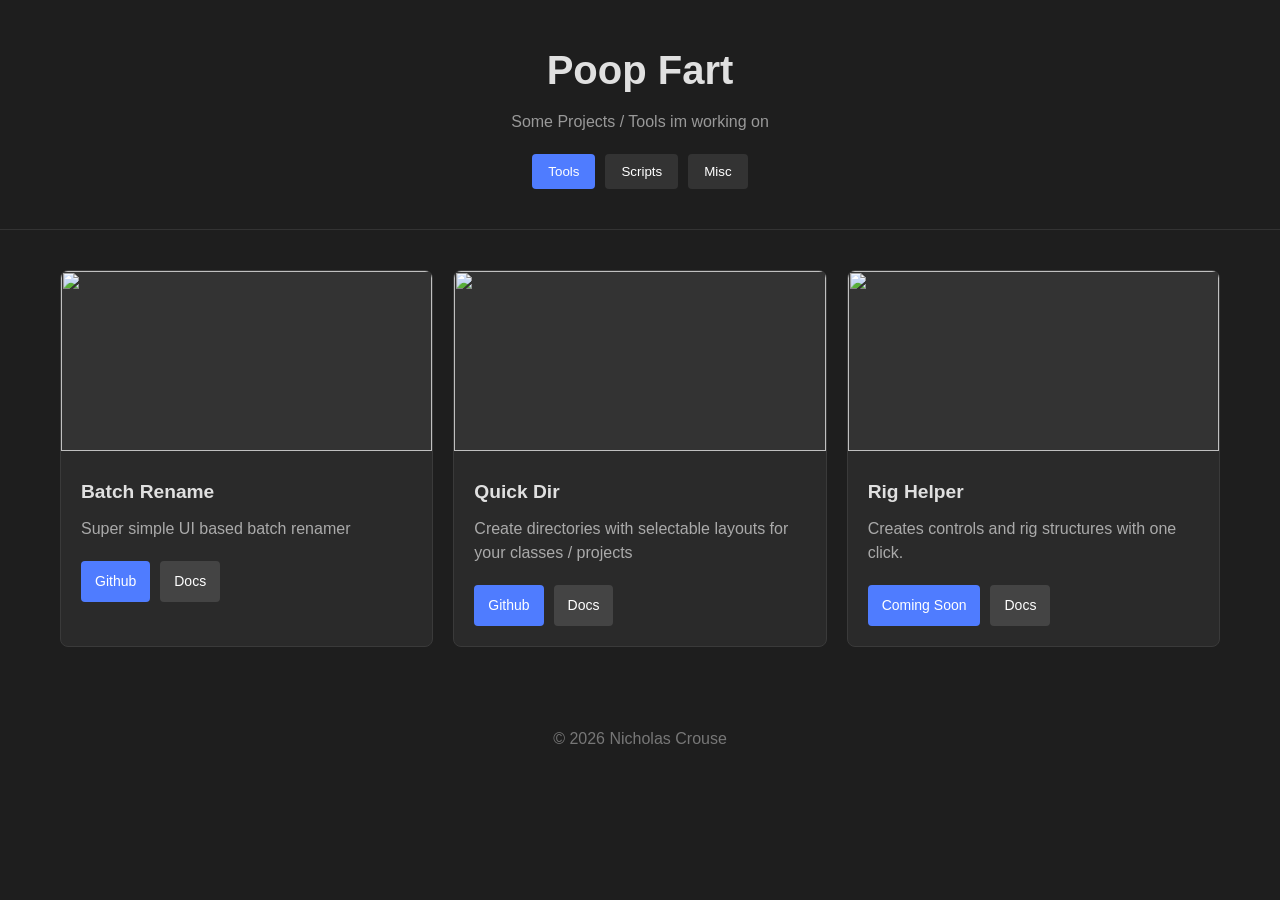
==== index.html @ c7cfa487 "Update" ====
<!DOCTYPE html>
<html lang="en">
<head>
<meta charset="UTF-8">
<meta name="viewport" content="width=device-width, initial-scale=1.0">
<title>Poop Fart</title>

<style>
* {
    margin: 0;
    padding: 0;
    box-sizing: border-box;
}

body {
    background: #1e1e1e;
    color: #e0e0e0;
    font-family: Arial, sans-serif;
    line-height: 1.5;
}

header {
    padding: 40px 20px;
    text-align: center;
    border-bottom: 1px solid #333;
}

header h1 {
    font-size: 2.5rem;
    margin-bottom: 10px;
}

header p {
    color: #999;
}

.container {
    max-width: 1200px;
    margin: 40px auto;
    padding: 0 20px;
}

.tools-grid {
    display: grid;
    grid-template-columns: repeat(auto-fit, minmax(280px, 1fr));
    gap: 20px;
}

.tool-card {
    background: #2a2a2a;
    border: 1px solid #3a3a3a;
    border-radius: 8px;
    overflow: hidden;
}

.tool-image {
    width: 100%;
    height: 180px;
    object-fit: cover;
    background: #333;
}

.tool-content {
    padding: 20px;
}

.tool-content h2 {
    margin-bottom: 10px;
    font-size: 1.2rem;
}

.tool-content p {
    color: #aaa;
    margin-bottom: 20px;
}

.buttons {
    display: flex;
    gap: 10px;
}

.btn {
    text-decoration: none;
    padding: 10px 14px;
    border-radius: 4px;
    background: #444;
    color: white;
    font-size: 14px;
}

.btn:hover {
    background: #555;
}

.btn-primary {
    background: #4f7cff;
}

.btn-primary:hover {
    background: #648cff;
}

footer {
    text-align: center;
    padding: 40px;
    color: #777;
}

nav {
    margin-top: 20px;
    display: flex;
    justify-content: center;
    gap: 10px;
}

.tab-btn {
    padding: 10px 16px;
    border: none;
    border-radius: 4px;
    background: #333;
    color: white;
    cursor: pointer;
}

.tab-btn:hover {
    background: #444;
}

.tab-btn.active {
    background: #4f7cff;
}

.script-card {
    display: flex;
    align-items: center;
    gap: 18px;
    padding: 18px;
    background: #2a2a2a;
    border: 1px solid #3a3a3a;
    border-radius: 8px;
}

.script-icon-stack {
    position: relative;
    width: 72px;
    height: 72px;
    flex-shrink: 0;
}

.script-icon {
    position: absolute;
    width: 56px;
    height: 56px;
    object-fit: cover;
    border-radius: 10px;
    background: #35353500;
    border: 1px solid #444;
    box-shadow: 0 2px 8px rgba(0,0,0,.35);
    image-rendering: -moz-crisp-edges;
    image-rendering: pixelated;
}
.script-icon-stack {
    position: relative;
    width: 72px;
    height: 72px;
}

/* ---------- 2 Icons ---------- */

.stack-2 .script-icon:nth-child(1) {
    left: 0;
    top: 0;
}

.stack-2 .script-icon:nth-child(2) {
    left: 20px;
    top: 20px;
}

/* ---------- 3 Icons ---------- */

.stack-3 .script-icon:nth-child(1) {
    left: 0;
    top: 0;
}

.stack-3 .script-icon:nth-child(2) {
    left: 10px;
    top: 10px;
}

.stack-3 .script-icon:nth-child(3) {
    left: 20px;
    top: 20px;
}

.script-info {
    flex: 1;
}

.script-info h2 {
    font-size: 1.1rem;
    margin-bottom: 6px;
}

.script-info p {
    color: #aaa;
    margin-bottom: 14px;
}

.script-buttons {
    display: flex;
    gap: 10px;
}
</style>
</head>

<script>
const tabs = {
    tools: [
        {
            image: "images/renamer.jpg",
            title: "Batch Rename",
            desc: "Super simple UI based batch renamer",
            download: "https://github.com/Jurakii/BatchRename/releases",
            buttonText: "Github"
        },
        {
            image: "images/exporter.jpg",
            title: "Quick Dir",
            desc: "Create directories with selectable layouts for your classes / projects",
            download: "https://github.com/Jurakii/QuickDir/releases",
            buttonText: "Github"
        },
        {
            image: "images/rigtool.jpg",
            title: "Rig Helper",
            desc: "Creates controls and rig structures with one click.",
            download: "#",
            buttonText: "Coming Soon"
        }
    ],

    scripts: [
        {
            icon: "icons/Blackjack.png",
            title: "♠ ♥ BLACKJACK ♦ ♣ v1.0",
            desc: "Blackjack for Maya",
            download: "scripts/Blackjack_v1.0.py",
            buttonText: "Download"
        },
        {
            icon: "icons/AssignRGB.png",
            title: "Assign RGB",
            desc: "Assign Red Green Or Blue Shaders to selected objects",
            download: "scripts/AssignRGB.mel",
            buttonText: "Download"
        },
        {
            icons: [
                "icons/DefaultGrid.png",
                "icons/UEGrid.png"
                ],
            title: "Material Utilities",
        desc: "Collection of useful material scripts.",
        download: "#",
        buttonText: "Open"
}
    ],

    misc: [
        {
            image: "images/misc1.jpg",
            title: "Website Template",
            desc: "Simple responsive template.",
            download: "#",
            buttonText: "View"
        }
    ]
};

function loadTab(tabName, button) {

    document.querySelectorAll(".tab-btn").forEach(btn =>
        btn.classList.remove("active")
    );

    button.classList.add("active");

    const grid = document.getElementById("toolsGrid");

    grid.innerHTML = tabs[tabName].map(item => {

        const isUrl =
            item.download.startsWith("http://") ||
            item.download.startsWith("https://");


        if (tabName === "scripts") {

            let iconHtml = "";

            if (item.icons) {
                iconHtml = `
                    <div class="script-icon-stack stack-${Math.min(item.icons.length, 3)}">
                        ${item.icons.slice(0,3).map(icon =>
                            `<img src="${icon}" class="script-icon">`
                        ).join("")}
                    </div>
                `;
            } else {
                iconHtml = `
                    <div class="script-icon-stack">
                        <img src="${item.icon}" class="script-icon">
                    </div>
                `;
            }

            return `
            <div class="script-card">

                ${iconHtml}

                <div class="script-info">

                    <h2>${item.title}</h2>
                    <p>${item.desc}</p>

                    <div class="script-buttons">

                        <a href="${item.download}"
                           ${isUrl ? 'target="_blank"' : 'download'}
                           class="btn btn-primary">
                            ${item.buttonText || "Download"}
                        </a>

                        <a href="#" class="btn">
                            Docs
                        </a>

                    </div>

                </div>

            </div>
            `;
        }

        return `
        <div class="tool-card">

            <img src="${item.image}" class="tool-image">

            <div class="tool-content">

                <h2>${item.title}</h2>
                <p>${item.desc}</p>

                <div class="buttons">

                    <a href="${item.download}"
                       ${isUrl ? 'target="_blank"' : 'download'}
                       class="btn btn-primary">
                        ${item.buttonText || "Download"}
                    </a>

                    <a href="#" class="btn">
                        Docs
                    </a>

                </div>

            </div>

        </div>
        `;
    }).join("");
}

window.addEventListener("DOMContentLoaded", () => {
    loadTab(
        "tools",
        document.querySelector(".tab-btn.active")
    );
});
</script>

<body>

<header>
    <h1>Poop Fart</h1>
    <p>Some Projects / Tools im working on</p>
    <nav>
    <button class="tab-btn active" onclick="loadTab('tools', this)">Tools</button>
    <button class="tab-btn" onclick="loadTab('scripts', this)">Scripts</button>
    <button class="tab-btn" onclick="loadTab('misc', this)", disabled>Misc</button>
    </nav>
</header>

<div class="container">
    <div class="tools-grid" id="toolsGrid">
    </div>
</div>

<footer>
    © 2026 Nicholas Crouse
</footer>

</body>
</html>
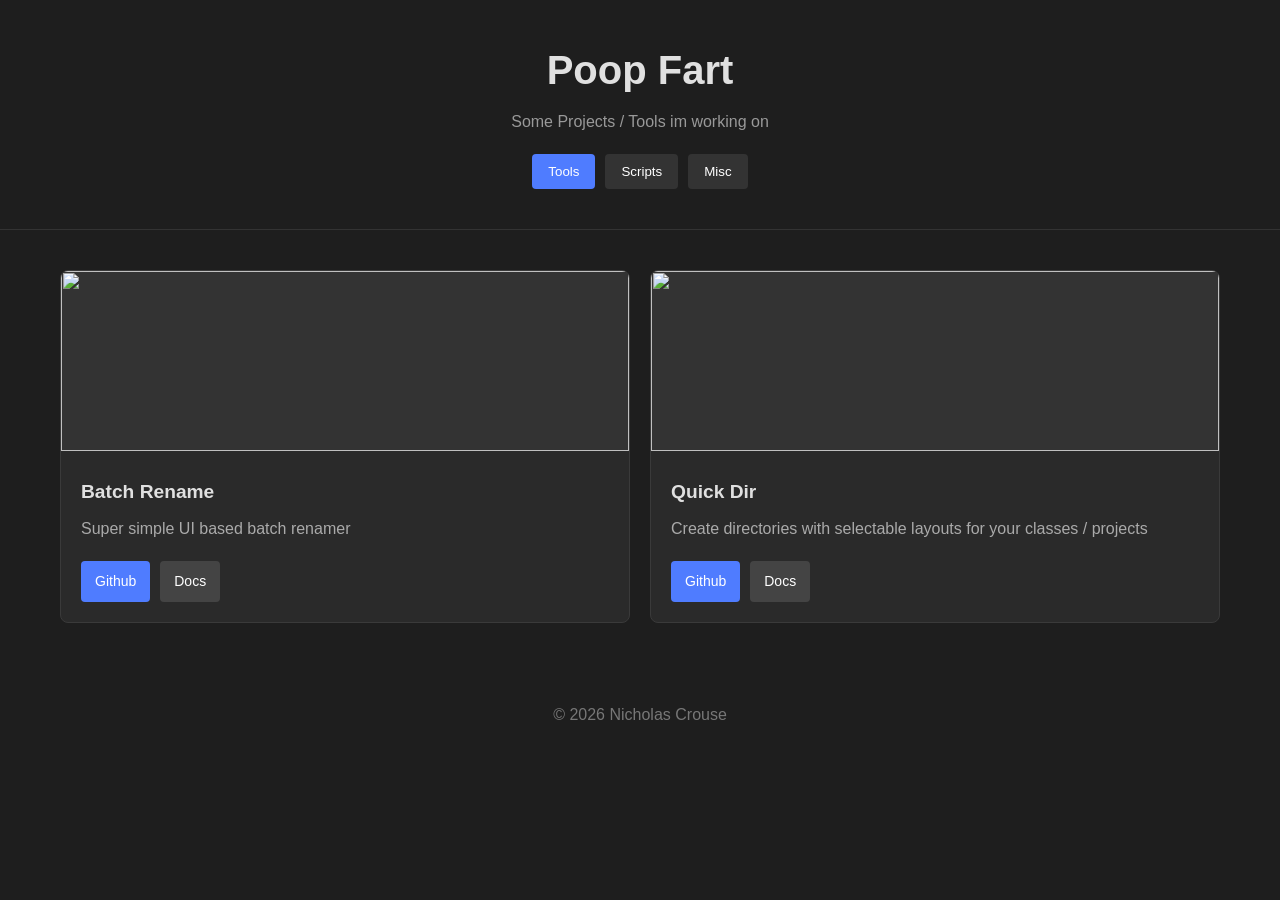
==== commit 2f84d623: "update" ====
--- a/index.html
+++ b/index.html
@@ -231,13 +231,6 @@
             desc: "Create directories with selectable layouts for your classes / projects",
             download: "https://github.com/Jurakii/QuickDir/releases",
             buttonText: "Github"
-        },
-        {
-            image: "images/rigtool.jpg",
-            title: "Rig Helper",
-            desc: "Creates controls and rig structures with one click.",
-            download: "#",
-            buttonText: "Coming Soon"
         }
     ],
 
@@ -252,8 +245,15 @@
         {
             icon: "icons/AssignRGB.png",
             title: "Assign RGB",
-            desc: "Assign Red Green Or Blue Shaders to selected objects",
+            desc: "Create and assign RGB standard surfaces shaders quickly",
             download: "scripts/AssignRGB.mel",
+            buttonText: "Download"
+        },
+        {
+            icon: "icons/AssignRGBCMY.png",
+            title: "Assign RGBCMY",
+            desc: "Create and assign RGBCMY standard surfaces shaders quickly",
+            download: "scripts/AssignRGBCMY.mel",
             buttonText: "Download"
         },
         {
@@ -261,10 +261,10 @@
                 "icons/DefaultGrid.png",
                 "icons/UEGrid.png"
                 ],
-            title: "Material Utilities",
-        desc: "Collection of useful material scripts.",
+            title: "Grid Defaults",
+        desc: "Quickly swap between Maya / Unreal default grid size",
         download: "#",
-        buttonText: "Open"
+        buttonText: "Download"
 }
     ],
 
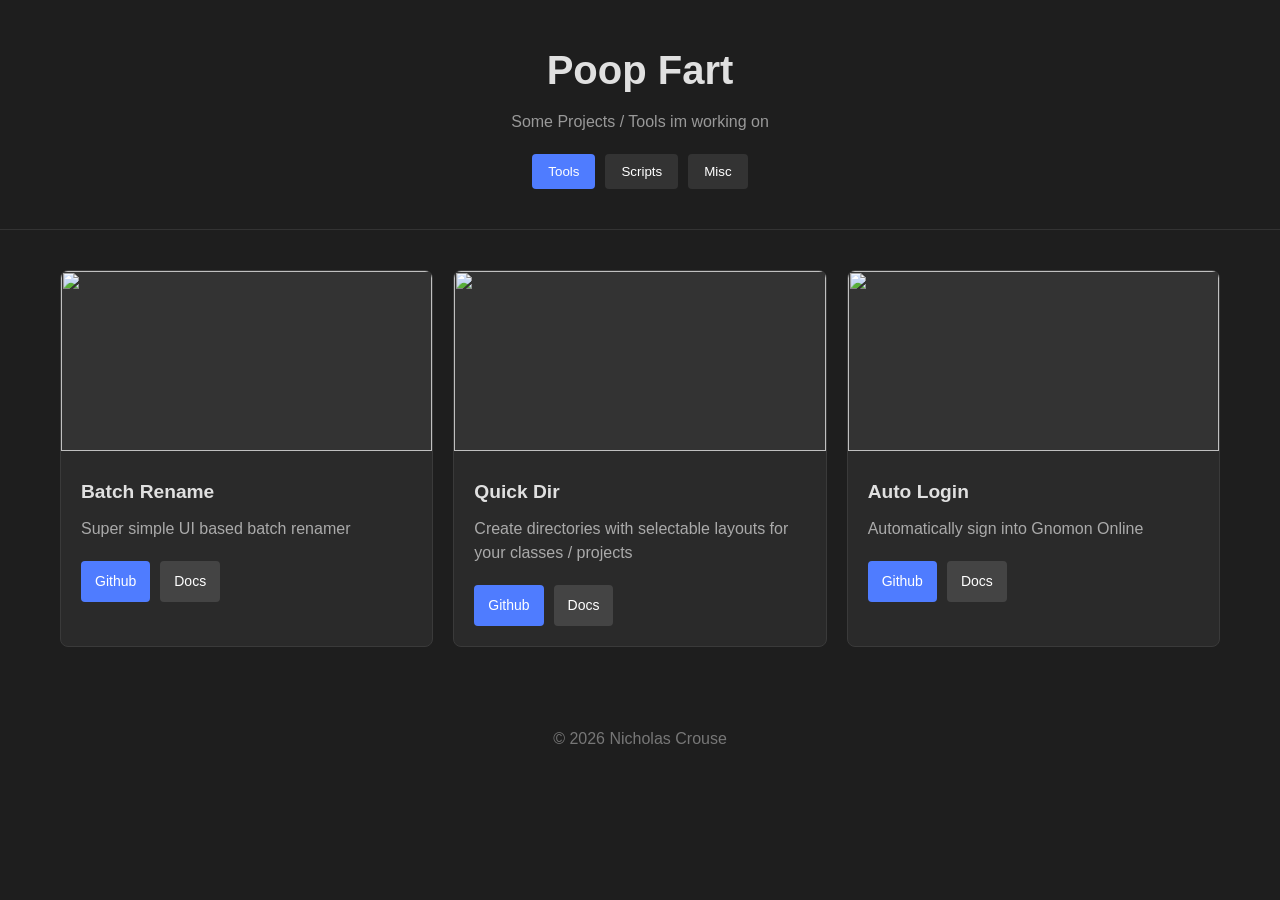
==== commit 380509d0: "Refactor HTML structure and styles" ====
--- a/index.html
+++ b/index.html
@@ -230,6 +230,13 @@
             title: "Quick Dir",
             desc: "Create directories with selectable layouts for your classes / projects",
             download: "https://github.com/Jurakii/QuickDir/releases",
+            buttonText: "Github"
+        },
+        {
+            image: "",
+            title: "Auto Login",
+            desc: "Automatically sign into Gnomon Online",
+            download: "",
             buttonText: "Github"
         }
     ],
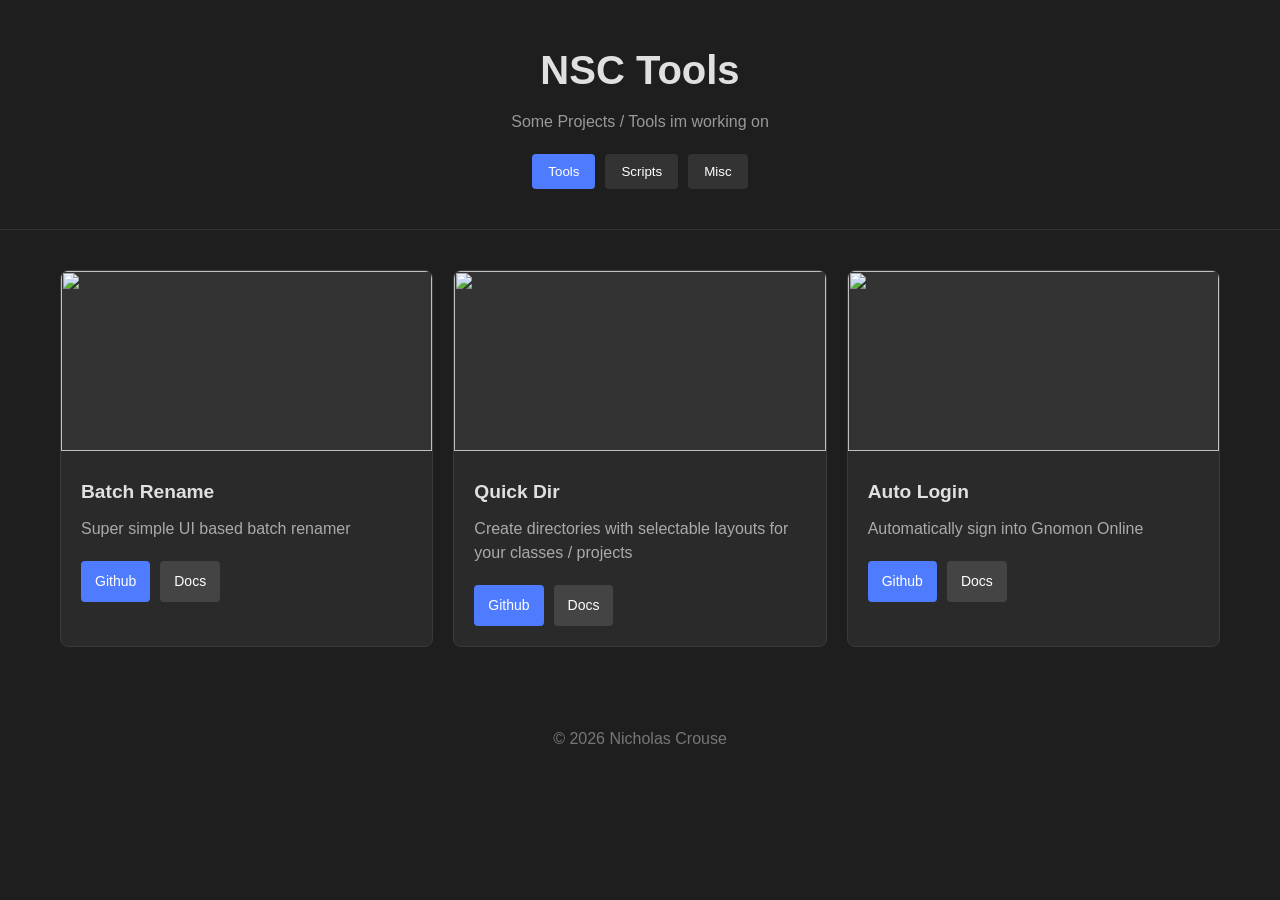
==== commit 7c5e59a9: "Update index.html" ====
--- a/index.html
+++ b/index.html
@@ -3,7 +3,7 @@
 <head>
 <meta charset="UTF-8">
 <meta name="viewport" content="width=device-width, initial-scale=1.0">
-<title>Poop Fart</title>
+<title>NSC tools</title>
 
 <style>
 * {
@@ -395,7 +395,7 @@
 <body>
 
 <header>
-    <h1>Poop Fart</h1>
+    <h1>NSC Tools</h1>
     <p>Some Projects / Tools im working on</p>
     <nav>
     <button class="tab-btn active" onclick="loadTab('tools', this)">Tools</button>
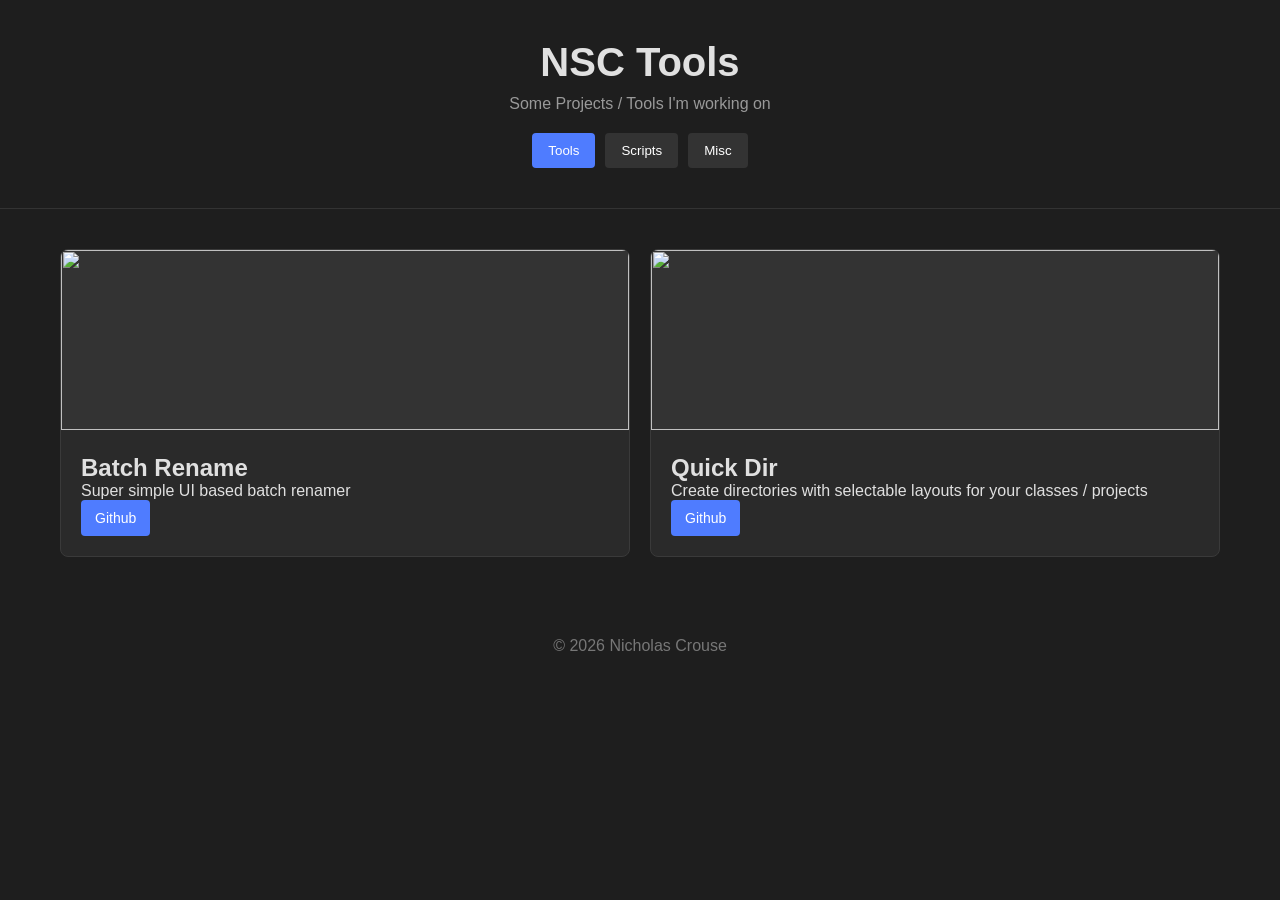
==== commit facb07f6: "Add files via upload" ====
--- a/index.html
+++ b/index.html
@@ -1,417 +1,252 @@
-<!DOCTYPE html>
-<html lang="en">
-<head>
-<meta charset="UTF-8">
-<meta name="viewport" content="width=device-width, initial-scale=1.0">
-<title>NSC tools</title>
-
-<style>
-* {
-    margin: 0;
-    padding: 0;
-    box-sizing: border-box;
-}
-
-body {
-    background: #1e1e1e;
-    color: #e0e0e0;
-    font-family: Arial, sans-serif;
-    line-height: 1.5;
-}
-
-header {
-    padding: 40px 20px;
-    text-align: center;
-    border-bottom: 1px solid #333;
-}
-
-header h1 {
-    font-size: 2.5rem;
-    margin-bottom: 10px;
-}
-
-header p {
-    color: #999;
-}
-
-.container {
-    max-width: 1200px;
-    margin: 40px auto;
-    padding: 0 20px;
-}
-
-.tools-grid {
-    display: grid;
-    grid-template-columns: repeat(auto-fit, minmax(280px, 1fr));
-    gap: 20px;
-}
-
-.tool-card {
-    background: #2a2a2a;
-    border: 1px solid #3a3a3a;
-    border-radius: 8px;
-    overflow: hidden;
-}
-
-.tool-image {
-    width: 100%;
-    height: 180px;
-    object-fit: cover;
-    background: #333;
-}
-
-.tool-content {
-    padding: 20px;
-}
-
-.tool-content h2 {
-    margin-bottom: 10px;
-    font-size: 1.2rem;
-}
-
-.tool-content p {
-    color: #aaa;
-    margin-bottom: 20px;
-}
-
-.buttons {
-    display: flex;
-    gap: 10px;
-}
-
-.btn {
-    text-decoration: none;
-    padding: 10px 14px;
-    border-radius: 4px;
-    background: #444;
-    color: white;
-    font-size: 14px;
-}
-
-.btn:hover {
-    background: #555;
-}
-
-.btn-primary {
-    background: #4f7cff;
-}
-
-.btn-primary:hover {
-    background: #648cff;
-}
-
-footer {
-    text-align: center;
-    padding: 40px;
-    color: #777;
-}
-
-nav {
-    margin-top: 20px;
-    display: flex;
-    justify-content: center;
-    gap: 10px;
-}
-
-.tab-btn {
-    padding: 10px 16px;
-    border: none;
-    border-radius: 4px;
-    background: #333;
-    color: white;
-    cursor: pointer;
-}
-
-.tab-btn:hover {
-    background: #444;
-}
-
-.tab-btn.active {
-    background: #4f7cff;
-}
-
-.script-card {
-    display: flex;
-    align-items: center;
-    gap: 18px;
-    padding: 18px;
-    background: #2a2a2a;
-    border: 1px solid #3a3a3a;
-    border-radius: 8px;
-}
-
-.script-icon-stack {
-    position: relative;
-    width: 72px;
-    height: 72px;
-    flex-shrink: 0;
-}
-
-.script-icon {
-    position: absolute;
-    width: 56px;
-    height: 56px;
-    object-fit: cover;
-    border-radius: 10px;
-    background: #35353500;
-    border: 1px solid #444;
-    box-shadow: 0 2px 8px rgba(0,0,0,.35);
-    image-rendering: -moz-crisp-edges;
-    image-rendering: pixelated;
-}
-.script-icon-stack {
-    position: relative;
-    width: 72px;
-    height: 72px;
-}
-
-/* ---------- 2 Icons ---------- */
-
-.stack-2 .script-icon:nth-child(1) {
-    left: 0;
-    top: 0;
-}
-
-.stack-2 .script-icon:nth-child(2) {
-    left: 20px;
-    top: 20px;
-}
-
-/* ---------- 3 Icons ---------- */
-
-.stack-3 .script-icon:nth-child(1) {
-    left: 0;
-    top: 0;
-}
-
-.stack-3 .script-icon:nth-child(2) {
-    left: 10px;
-    top: 10px;
-}
-
-.stack-3 .script-icon:nth-child(3) {
-    left: 20px;
-    top: 20px;
-}
-
-.script-info {
-    flex: 1;
-}
-
-.script-info h2 {
-    font-size: 1.1rem;
-    margin-bottom: 6px;
-}
-
-.script-info p {
-    color: #aaa;
-    margin-bottom: 14px;
-}
-
-.script-buttons {
-    display: flex;
-    gap: 10px;
-}
-</style>
-</head>
-
-<script>
-const tabs = {
-    tools: [
-        {
-            image: "images/renamer.jpg",
-            title: "Batch Rename",
-            desc: "Super simple UI based batch renamer",
-            download: "https://github.com/Jurakii/BatchRename/releases",
-            buttonText: "Github"
-        },
-        {
-            image: "images/exporter.jpg",
-            title: "Quick Dir",
-            desc: "Create directories with selectable layouts for your classes / projects",
-            download: "https://github.com/Jurakii/QuickDir/releases",
-            buttonText: "Github"
-        },
-        {
-            image: "",
-            title: "Auto Login",
-            desc: "Automatically sign into Gnomon Online",
-            download: "",
-            buttonText: "Github"
-        }
-    ],
-
-    scripts: [
-        {
-            icon: "icons/Blackjack.png",
-            title: "♠ ♥ BLACKJACK ♦ ♣ v1.0",
-            desc: "Blackjack for Maya",
-            download: "scripts/Blackjack_v1.0.py",
-            buttonText: "Download"
-        },
-        {
-            icon: "icons/AssignRGB.png",
-            title: "Assign RGB",
-            desc: "Create and assign RGB standard surfaces shaders quickly",
-            download: "scripts/AssignRGB.mel",
-            buttonText: "Download"
-        },
-        {
-            icon: "icons/AssignRGBCMY.png",
-            title: "Assign RGBCMY",
-            desc: "Create and assign RGBCMY standard surfaces shaders quickly",
-            download: "scripts/AssignRGBCMY.mel",
-            buttonText: "Download"
-        },
-        {
-            icons: [
-                "icons/DefaultGrid.png",
-                "icons/UEGrid.png"
-                ],
-            title: "Grid Defaults",
-        desc: "Quickly swap between Maya / Unreal default grid size",
-        download: "#",
-        buttonText: "Download"
-}
-    ],
-
-    misc: [
-        {
-            image: "images/misc1.jpg",
-            title: "Website Template",
-            desc: "Simple responsive template.",
-            download: "#",
-            buttonText: "View"
-        }
-    ]
-};
-
-function loadTab(tabName, button) {
-
-    document.querySelectorAll(".tab-btn").forEach(btn =>
-        btn.classList.remove("active")
-    );
-
-    button.classList.add("active");
-
-    const grid = document.getElementById("toolsGrid");
-
-    grid.innerHTML = tabs[tabName].map(item => {
-
-        const isUrl =
-            item.download.startsWith("http://") ||
-            item.download.startsWith("https://");
-
-
-        if (tabName === "scripts") {
-
-            let iconHtml = "";
-
-            if (item.icons) {
-                iconHtml = `
-                    <div class="script-icon-stack stack-${Math.min(item.icons.length, 3)}">
-                        ${item.icons.slice(0,3).map(icon =>
-                            `<img src="${icon}" class="script-icon">`
-                        ).join("")}
-                    </div>
-                `;
-            } else {
-                iconHtml = `
-                    <div class="script-icon-stack">
-                        <img src="${item.icon}" class="script-icon">
-                    </div>
-                `;
-            }
-
-            return `
-            <div class="script-card">
-
-                ${iconHtml}
-
-                <div class="script-info">
-
-                    <h2>${item.title}</h2>
-                    <p>${item.desc}</p>
-
-                    <div class="script-buttons">
-
-                        <a href="${item.download}"
-                           ${isUrl ? 'target="_blank"' : 'download'}
-                           class="btn btn-primary">
-                            ${item.buttonText || "Download"}
-                        </a>
-
-                        <a href="#" class="btn">
-                            Docs
-                        </a>
-
-                    </div>
-
-                </div>
-
-            </div>
-            `;
-        }
-
-        return `
-        <div class="tool-card">
-
-            <img src="${item.image}" class="tool-image">
-
-            <div class="tool-content">
-
-                <h2>${item.title}</h2>
-                <p>${item.desc}</p>
-
-                <div class="buttons">
-
-                    <a href="${item.download}"
-                       ${isUrl ? 'target="_blank"' : 'download'}
-                       class="btn btn-primary">
-                        ${item.buttonText || "Download"}
-                    </a>
-
-                    <a href="#" class="btn">
-                        Docs
-                    </a>
-
-                </div>
-
-            </div>
-
-        </div>
-        `;
-    }).join("");
-}
-
-window.addEventListener("DOMContentLoaded", () => {
-    loadTab(
-        "tools",
-        document.querySelector(".tab-btn.active")
-    );
-});
-</script>
-
-<body>
-
-<header>
-    <h1>NSC Tools</h1>
-    <p>Some Projects / Tools im working on</p>
-    <nav>
-    <button class="tab-btn active" onclick="loadTab('tools', this)">Tools</button>
-    <button class="tab-btn" onclick="loadTab('scripts', this)">Scripts</button>
-    <button class="tab-btn" onclick="loadTab('misc', this)", disabled>Misc</button>
-    </nav>
-</header>
-
-<div class="container">
-    <div class="tools-grid" id="toolsGrid">
-    </div>
-</div>
-
-<footer>
-    © 2026 Nicholas Crouse
-</footer>
-
-</body>
-</html>
+<!DOCTYPE html>
+<html lang="en">
+    <head>
+        <meta charset="UTF-8">
+        <meta name="viewport" content="width=device-width, initial-scale=1.0">
+        <title>NSC Tools</title>
+        <style>
+            * {
+                margin: 0;
+                padding: 0;
+                box-sizing: border-box;
+            }
+            body {
+                background: #1e1e1e;
+                color: #e0e0e0;
+                font-family: Arial,sans-serif;
+            }
+            header {
+                padding: 40px 20px;
+                text-align: center;
+                border-bottom: 1px solid #333;
+            }
+            header h1 {
+                font-size: 2.5rem;
+                margin-bottom: 10px;
+            }
+            header p {
+                color: #999;
+            }
+            nav {
+                margin-top: 20px;
+                display: flex;
+                justify-content: center;
+                gap: 10px;
+                flex-wrap: wrap;
+            }
+            .tab-btn {
+                padding: 10px 16px;
+                background: #333;
+                border: none;
+                color: #fff;
+                border-radius: 4px;
+                cursor: pointer;
+            }
+            .tab-btn.active {
+                background: #4f7cff;
+            }
+            .container {
+                max-width: 1200px;
+                margin: 40px auto;
+                padding: 0 20px;
+            }
+            .tools-grid {
+                display: grid;
+                grid-template-columns: repeat(auto-fit,minmax(280px,1fr));
+                gap: 20px;
+            }
+            .script-card,
+            .tool-card {
+                background: #2a2a2a;
+                border: 1px solid #3a3a3a;
+                border-radius: 8px;
+                overflow: hidden;
+            }
+            .tool-image {
+                width: 100%;
+                height: 180px;
+                object-fit: cover;
+                background: #333;
+            }
+            .script-info,
+            .tool-content {
+                padding: 20px;
+            }
+            .buttons,
+            .script-buttons {
+                display: flex;
+                gap: 10px;
+            }
+            .btn {
+                text-decoration: none;
+                padding: 10px 14px;
+                border-radius: 4px;
+                background: #444;
+                color: #fff;
+                font-size: 14px;
+            }
+            .btn-primary {
+                background: #4f7cff;
+            }
+            .script-card {
+                display: flex;
+                align-items: center;
+                padding: 18px;
+                gap: 18px;
+            }
+            .script-icon-stack {
+                position: relative;
+                width: 72px;
+                height: 72px;
+                flex-shrink: 0;
+            }
+            .script-icon {
+                position: absolute;
+                width: 56px;
+                height: 56px;
+                border-radius: 10px;
+            }
+            .stack-1 .script-icon:nth-child(1) {
+                left: 8px;
+                top: 8px;
+            }
+            .stack-2 .script-icon:nth-child(1) {
+                left: 0;
+                top: 0;
+            }
+            .stack-2 .script-icon:nth-child(2) {
+                left: 20px;
+                top: 20px;
+            }
+            .stack-3 .script-icon:nth-child(1) {
+                left: 0;
+                top: 0;
+            }
+            .stack-3 .script-icon:nth-child(2) {
+                left: 10px;
+                top: 10px;
+            }
+            .stack-3 .script-icon:nth-child(3) {
+                left: 20px;
+                top: 20px;
+            }
+            footer {
+                text-align: center;
+                padding: 40px;
+                color: #777;
+            }
+        </style>
+    </head>
+    <body>
+        <header>
+            <h1 id="siteTitle"></h1>
+            <p id="siteSubtitle"></p>
+            <nav id="tabs"></nav>
+        </header>
+        <div class="container">
+            <div id="grid" class="tools-grid"></div>
+        </div>
+        <footer id="footer"></footer>
+        <script>
+            let DATA;
+            async function loadSite() {
+                DATA = await(await fetch("tools.json")).json();
+                document
+                    .getElementById("siteTitle")
+                    .textContent = DATA.site.title;
+                document
+                    .getElementById("siteSubtitle")
+                    .textContent = DATA.site.subtitle;
+                document
+                    .getElementById("footer")
+                    .textContent = DATA.site.footer;
+                createTabs();
+                loadCategory(DATA.site.categories[0]);
+            }
+            function createTabs() {
+                const nav = document.getElementById("tabs");
+                nav.innerHTML = "";
+                DATA
+                    .site
+                    .categories
+                    .forEach((c, i) => {
+                        const b = document.createElement("button");
+                        b.className = "tab-btn" + (
+                            i === 0
+                                ? " active"
+                                : ""
+                        );
+                        b.textContent = c;
+                        b.onclick = () => {
+                            document
+                                .querySelectorAll(".tab-btn")
+                                .forEach(x => x.classList.remove("active"));
+                            b
+                                .classList
+                                .add("active");
+                            loadCategory(c);
+                        }
+                        nav.appendChild(b);
+                    });
+            }
+            function loadCategory(cat) {
+                const grid = document.getElementById("grid");
+                const list = DATA
+                    .projects
+                    .filter(p => p.category === cat && p.display.enabled);
+                grid.innerHTML = list
+                    .map(
+                        p => p.icons.length
+                            ? scriptCard(p)
+                            : toolCard(p)
+                    )
+                    .join("");
+            }
+            function toolCard(p) {
+                return `<div class="tool-card">
+ <img class="tool-image" src="${p
+                    .image}">
+ <div class="tool-content"><h2>${p
+                    .title}</h2><p>${p
+                    .desc}</p>
+ <div class="buttons">
+ <a class="btn btn-primary" href="${p
+                    .download}" ${p
+                    .download
+                    .startsWith("http")
+                        ? 'target="_blank"'
+                        : 'download'}>${p.display.buttonText}</a>
+ ${p.docs
+                            ? `<a class="btn" href="${p.docs}">Docs</a>`
+                            : ''}
+ </div></div></div>`;
+            }
+            function scriptCard(p) {
+                const s = Math.min(p.icons.length, 3);
+                return `<div class="script-card">
+ <div class="script-icon-stack stack-${s}">
+ ${p
+                    .icons
+                    .slice(0, 3)
+                    .map(i => `<img class="script-icon" src="${i}">`)
+                    .join("")}
+ </div>
+ <div class="script-info"><h2>${p
+                    .title}</h2><p>${p
+                    .desc}</p>
+ <div class="script-buttons">
+ <a class="btn btn-primary" href="${p
+                    .download}" ${p
+                    .download
+                    .startsWith("http")
+                        ? 'target="_blank"'
+                        : 'download'}>${p.display.buttonText}</a>
+ ${p.docs
+                            ? `<a class="btn" href="${p.docs}">Docs</a>`
+                            : ''}
+ </div></div></div>`;
+            }
+            loadSite();
+        </script>
+    </body>
+</html>
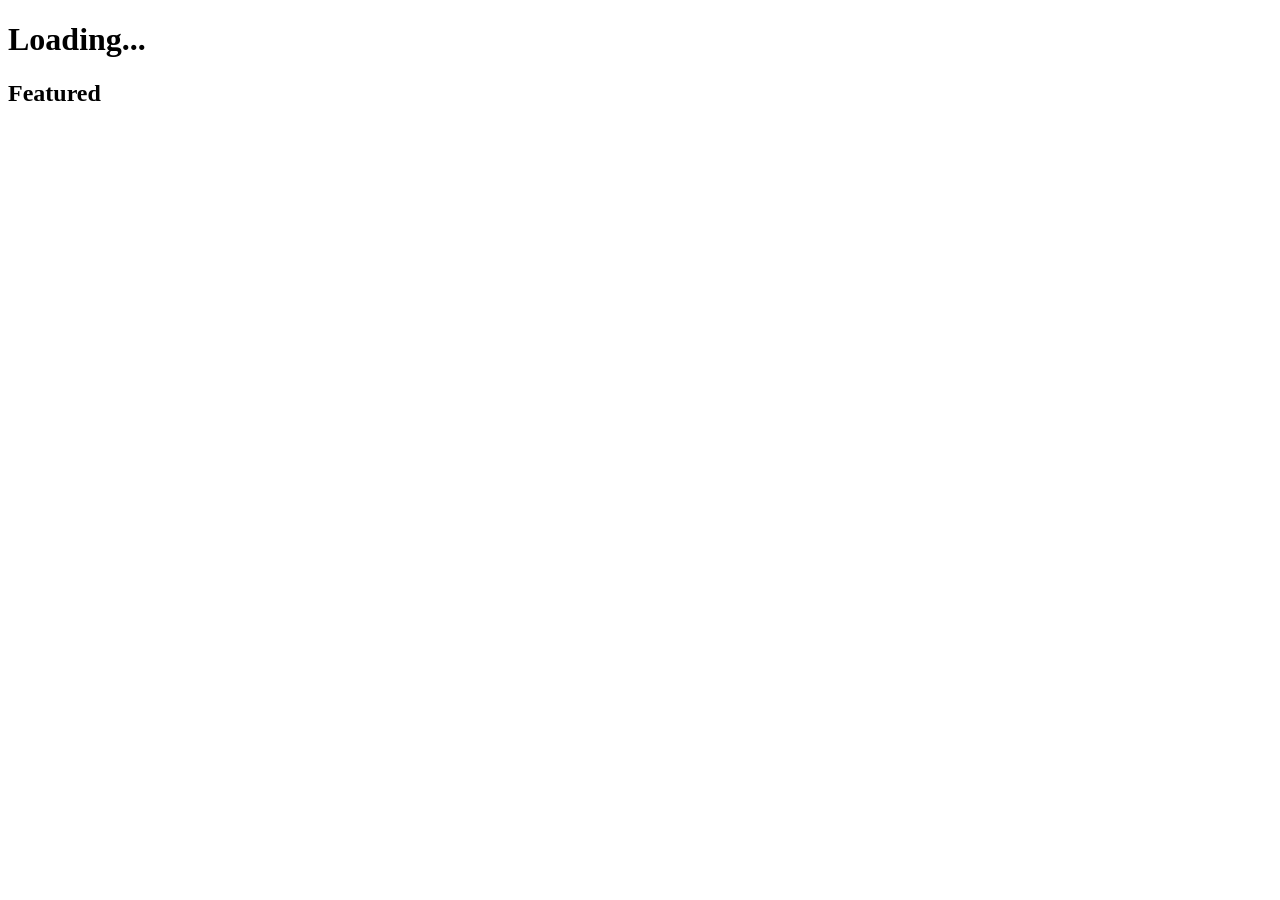
==== commit ea2f3a68: "Refactor HTML structure and link stylesheet Refactor index.html structure and styles, add external s" ====
--- a/index.html
+++ b/index.html
@@ -1,252 +1,146 @@
 <!DOCTYPE html>
 <html lang="en">
-    <head>
-        <meta charset="UTF-8">
-        <meta name="viewport" content="width=device-width, initial-scale=1.0">
-        <title>NSC Tools</title>
-        <style>
-            * {
-                margin: 0;
-                padding: 0;
-                box-sizing: border-box;
-            }
-            body {
-                background: #1e1e1e;
-                color: #e0e0e0;
-                font-family: Arial,sans-serif;
-            }
-            header {
-                padding: 40px 20px;
-                text-align: center;
-                border-bottom: 1px solid #333;
-            }
-            header h1 {
-                font-size: 2.5rem;
-                margin-bottom: 10px;
-            }
-            header p {
-                color: #999;
-            }
-            nav {
-                margin-top: 20px;
-                display: flex;
-                justify-content: center;
-                gap: 10px;
-                flex-wrap: wrap;
-            }
-            .tab-btn {
-                padding: 10px 16px;
-                background: #333;
-                border: none;
-                color: #fff;
-                border-radius: 4px;
-                cursor: pointer;
-            }
-            .tab-btn.active {
-                background: #4f7cff;
-            }
-            .container {
-                max-width: 1200px;
-                margin: 40px auto;
-                padding: 0 20px;
-            }
-            .tools-grid {
-                display: grid;
-                grid-template-columns: repeat(auto-fit,minmax(280px,1fr));
-                gap: 20px;
-            }
-            .script-card,
-            .tool-card {
-                background: #2a2a2a;
-                border: 1px solid #3a3a3a;
-                border-radius: 8px;
-                overflow: hidden;
-            }
-            .tool-image {
-                width: 100%;
-                height: 180px;
-                object-fit: cover;
-                background: #333;
-            }
-            .script-info,
-            .tool-content {
-                padding: 20px;
-            }
-            .buttons,
-            .script-buttons {
-                display: flex;
-                gap: 10px;
-            }
-            .btn {
-                text-decoration: none;
-                padding: 10px 14px;
-                border-radius: 4px;
-                background: #444;
-                color: #fff;
-                font-size: 14px;
-            }
-            .btn-primary {
-                background: #4f7cff;
-            }
-            .script-card {
-                display: flex;
-                align-items: center;
-                padding: 18px;
-                gap: 18px;
-            }
-            .script-icon-stack {
-                position: relative;
-                width: 72px;
-                height: 72px;
-                flex-shrink: 0;
-            }
-            .script-icon {
-                position: absolute;
-                width: 56px;
-                height: 56px;
-                border-radius: 10px;
-            }
-            .stack-1 .script-icon:nth-child(1) {
-                left: 8px;
-                top: 8px;
-            }
-            .stack-2 .script-icon:nth-child(1) {
-                left: 0;
-                top: 0;
-            }
-            .stack-2 .script-icon:nth-child(2) {
-                left: 20px;
-                top: 20px;
-            }
-            .stack-3 .script-icon:nth-child(1) {
-                left: 0;
-                top: 0;
-            }
-            .stack-3 .script-icon:nth-child(2) {
-                left: 10px;
-                top: 10px;
-            }
-            .stack-3 .script-icon:nth-child(3) {
-                left: 20px;
-                top: 20px;
-            }
-            footer {
-                text-align: center;
-                padding: 40px;
-                color: #777;
-            }
-        </style>
-    </head>
-    <body>
-        <header>
-            <h1 id="siteTitle"></h1>
-            <p id="siteSubtitle"></p>
-            <nav id="tabs"></nav>
-        </header>
+
+<head>
+
+    <meta charset="UTF-8">
+    <meta name="viewport" content="width=device-width, initial-scale=1.0">
+
+    <title>NSC Tools</title>
+
+    <link rel="stylesheet" href="css/styles.css">
+
+</head>
+
+<body>
+
+    <!-- ================= HEADER ================= -->
+
+    <header>
+
+        <h1 id="siteTitle">Loading...</h1>
+
+        <p id="siteSubtitle"></p>
+
+        <nav id="tabContainer">
+            <!-- Generated from tools.json -->
+        </nav>
+
+    </header>
+
+    <!-- ================= FEATURED ================= -->
+
+    <section id="featuredSection" class="hidden">
+
         <div class="container">
-            <div id="grid" class="tools-grid"></div>
+
+            <h2 class="section-title">
+                Featured
+            </h2>
+
+            <div
+                id="featuredGrid"
+                class="tools-grid">
+            </div>
+
         </div>
-        <footer id="footer"></footer>
-        <script>
-            let DATA;
-            async function loadSite() {
-                DATA = await(await fetch("tools.json")).json();
-                document
-                    .getElementById("siteTitle")
-                    .textContent = DATA.site.title;
-                document
-                    .getElementById("siteSubtitle")
-                    .textContent = DATA.site.subtitle;
-                document
-                    .getElementById("footer")
-                    .textContent = DATA.site.footer;
-                createTabs();
-                loadCategory(DATA.site.categories[0]);
-            }
-            function createTabs() {
-                const nav = document.getElementById("tabs");
-                nav.innerHTML = "";
-                DATA
-                    .site
-                    .categories
-                    .forEach((c, i) => {
-                        const b = document.createElement("button");
-                        b.className = "tab-btn" + (
-                            i === 0
-                                ? " active"
-                                : ""
-                        );
-                        b.textContent = c;
-                        b.onclick = () => {
-                            document
-                                .querySelectorAll(".tab-btn")
-                                .forEach(x => x.classList.remove("active"));
-                            b
-                                .classList
-                                .add("active");
-                            loadCategory(c);
-                        }
-                        nav.appendChild(b);
-                    });
-            }
-            function loadCategory(cat) {
-                const grid = document.getElementById("grid");
-                const list = DATA
-                    .projects
-                    .filter(p => p.category === cat && p.display.enabled);
-                grid.innerHTML = list
-                    .map(
-                        p => p.icons.length
-                            ? scriptCard(p)
-                            : toolCard(p)
-                    )
-                    .join("");
-            }
-            function toolCard(p) {
-                return `<div class="tool-card">
- <img class="tool-image" src="${p
-                    .image}">
- <div class="tool-content"><h2>${p
-                    .title}</h2><p>${p
-                    .desc}</p>
- <div class="buttons">
- <a class="btn btn-primary" href="${p
-                    .download}" ${p
-                    .download
-                    .startsWith("http")
-                        ? 'target="_blank"'
-                        : 'download'}>${p.display.buttonText}</a>
- ${p.docs
-                            ? `<a class="btn" href="${p.docs}">Docs</a>`
-                            : ''}
- </div></div></div>`;
-            }
-            function scriptCard(p) {
-                const s = Math.min(p.icons.length, 3);
-                return `<div class="script-card">
- <div class="script-icon-stack stack-${s}">
- ${p
-                    .icons
-                    .slice(0, 3)
-                    .map(i => `<img class="script-icon" src="${i}">`)
-                    .join("")}
- </div>
- <div class="script-info"><h2>${p
-                    .title}</h2><p>${p
-                    .desc}</p>
- <div class="script-buttons">
- <a class="btn btn-primary" href="${p
-                    .download}" ${p
-                    .download
-                    .startsWith("http")
-                        ? 'target="_blank"'
-                        : 'download'}>${p.display.buttonText}</a>
- ${p.docs
-                            ? `<a class="btn" href="${p.docs}">Docs</a>`
-                            : ''}
- </div></div></div>`;
-            }
-            loadSite();
-        </script>
-    </body>
-</html>+
+    </section>
+
+    <!-- ================= PROJECTS ================= -->
+
+    <main class="container">
+
+        <div
+            id="toolsGrid"
+            class="tools-grid">
+        </div>
+
+    </main>
+
+    <!-- ================= FOOTER ================= -->
+
+    <footer id="siteFooter">
+
+    </footer>
+
+    <!-- ================= TEMPLATES ================= -->
+
+    <!-- Tool Card -->
+
+    <template id="toolTemplate">
+
+        <div class="tool-card">
+
+            <img
+                class="tool-image"
+                src=""
+                alt="">
+
+            <div class="tool-content">
+
+                <h2></h2>
+
+                <p></p>
+
+                <div class="buttons">
+
+                    <a
+                        class="btn btn-primary download-btn">
+                    </a>
+
+                    <a
+                        class="btn docs-btn">
+                        Docs
+                    </a>
+
+                </div>
+
+            </div>
+
+        </div>
+
+    </template>
+
+    <!-- Script Card -->
+
+    <template id="scriptTemplate">
+
+        <div class="script-card">
+
+            <div class="script-icon-stack">
+
+            </div>
+
+            <div class="script-info">
+
+                <h2></h2>
+
+                <p></p>
+
+                <div class="script-buttons">
+
+                    <a
+                        class="btn btn-primary download-btn">
+                    </a>
+
+                    <a
+                        class="btn docs-btn">
+                        Docs
+                    </a>
+
+                </div>
+
+            </div>
+
+        </div>
+
+    </template>
+
+    <!-- ================= JAVASCRIPT ================= -->
+
+    <script src="js/script.js"></script>
+
+</body>
+
+</html>
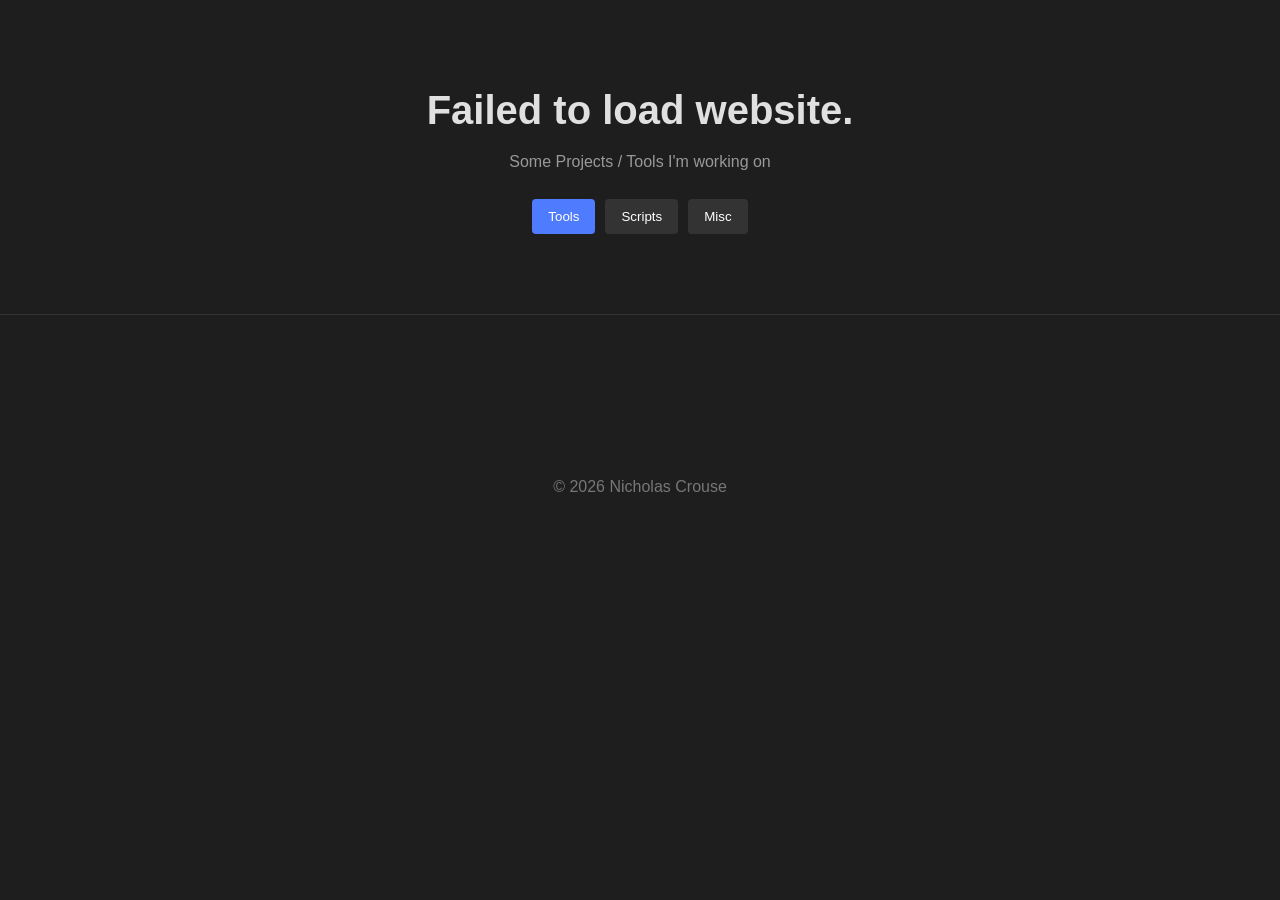
==== commit 5ac861e5: "test" ====
--- a/index.html
+++ b/index.html
@@ -4,95 +4,100 @@
 <head>
 
     <meta charset="UTF-8">
-    <meta name="viewport" content="width=device-width, initial-scale=1.0">
+
+    <meta
+        name="viewport"
+        content="width=device-width, initial-scale=1.0">
+
+    <meta
+        name="description"
+        content="NSC Tools">
 
     <title>NSC Tools</title>
 
-    <link rel="stylesheet" href="css/styles.css">
+    <link
+        rel="stylesheet"
+        href="css/styles.css">
 
 </head>
 
 <body>
 
-    <!-- ================= HEADER ================= -->
+    <!-- ==========================================
+         HEADER
+    =========================================== -->
 
     <header>
 
-        <h1 id="siteTitle">Loading...</h1>
+        <div class="container">
 
-        <p id="siteSubtitle"></p>
+            <h1 id="siteTitle">
+                Loading...
+            </h1>
 
-        <nav id="tabContainer">
-            <!-- Generated from tools.json -->
-        </nav>
+            <p id="siteSubtitle">
+
+            </p>
+
+            <nav
+                id="tabContainer">
+
+                <!--
+                    Generated automatically
+                    from tools.json
+                -->
+
+            </nav>
+
+        </div>
 
     </header>
 
-    <!-- ================= FEATURED ================= -->
+    <!-- ==========================================
+         MAIN CONTENT
+    =========================================== -->
 
-    <section id="featuredSection" class="hidden">
+    <main>
 
         <div class="container">
 
-            <h2 class="section-title">
-                Featured
-            </h2>
+            <div
+                id="toolsGrid"
+                class="tools-grid">
 
-            <div
-                id="featuredGrid"
-                class="tools-grid">
+                <!--
+                    Project cards
+                    are inserted here.
+                -->
+
             </div>
 
         </div>
 
-    </section>
-
-    <!-- ================= PROJECTS ================= -->
-
-    <main class="container">
-
-        <div
-            id="toolsGrid"
-            class="tools-grid">
-        </div>
-
     </main>
-
-    <!-- ================= FOOTER ================= -->
-
-    <footer id="siteFooter">
-
-    </footer>
-
-    <!-- ================= TEMPLATES ================= -->
-
-    <!-- Tool Card -->
+        <!-- ==========================================
+         TOOL CARD TEMPLATE
+    =========================================== -->
 
     <template id="toolTemplate">
 
         <div class="tool-card">
 
-            <img
-                class="tool-image"
-                src=""
-                alt="">
+            <div class="tool-media">
+
+            </div>
 
             <div class="tool-content">
 
-                <h2></h2>
+                <h2 class="project-title"></h2>
 
-                <p></p>
+                <div class="project-version"></div>
 
-                <div class="buttons">
+                <p class="project-description"></p>
 
-                    <a
-                        class="btn btn-primary download-btn">
-                    </a>
+                <div class="project-links">
 
-                    <a
-                        class="btn docs-btn">
-                        Docs
-                    </a>
+                    <!-- Buttons generated here -->
 
                 </div>
 
@@ -102,32 +107,30 @@
 
     </template>
 
-    <!-- Script Card -->
+
+    <!-- ==========================================
+         SCRIPT CARD TEMPLATE
+    =========================================== -->
 
     <template id="scriptTemplate">
 
         <div class="script-card">
 
-            <div class="script-icon-stack">
+            <div class="script-media">
 
             </div>
 
             <div class="script-info">
 
-                <h2></h2>
+                <h2 class="project-title"></h2>
 
-                <p></p>
+                <div class="project-version"></div>
 
-                <div class="script-buttons">
+                <p class="project-description"></p>
 
-                    <a
-                        class="btn btn-primary download-btn">
-                    </a>
+                <div class="project-links">
 
-                    <a
-                        class="btn docs-btn">
-                        Docs
-                    </a>
+                    <!-- Buttons generated here -->
 
                 </div>
 
@@ -137,10 +140,53 @@
 
     </template>
 
-    <!-- ================= JAVASCRIPT ================= -->
+
+    <!-- ==========================================
+         IMAGE PLACEHOLDER TEMPLATE
+    =========================================== -->
+
+    <template id="imagePlaceholderTemplate">
+
+        <div class="image-placeholder">
+
+            <div class="placeholder-icon">
+
+                🛠
+
+            </div>
+
+            <div class="placeholder-text">
+
+                No Preview
+
+            </div>
+
+        </div>
+
+    </template>
+
+
+    <!-- ==========================================
+         FOOTER
+    =========================================== -->
+
+    <footer>
+
+        <div class="container">
+
+            <span id="siteFooter">
+
+            </span>
+
+        </div>
+
+    </footer>
+        <!-- ==========================================
+         JAVASCRIPT
+    =========================================== -->
 
     <script src="js/script.js"></script>
 
 </body>
 
-</html>
+</html>
--- a/css/styles.css
+++ b/css/styles.css
@@ -0,0 +1,438 @@
+/*==================================================
+    NSC TOOLS
+==================================================*/
+
+.project-version {
+
+    color: #888;
+
+    font-size: 0.85rem;
+
+    margin-bottom: 12px;
+
+}
+.project-links {
+
+    display: flex;
+
+    flex-wrap: wrap;
+
+    gap: 10px;
+
+}
+.script-media,
+.tool-media {
+
+    display: flex;
+
+    align-items: center;
+
+    justify-content: center;
+
+}
+/*==================================================
+    RESET
+==================================================*/
+
+* {
+    margin: 0;
+    padding: 0;
+    box-sizing: border-box;
+}
+
+html {
+    scroll-behavior: smooth;
+}
+
+body {
+
+    background: #1e1e1e;
+    color: #e0e0e0;
+
+    font-family: Arial,Helvetica,sans-serif;
+    line-height: 1.5;
+
+}
+
+/*==================================================
+    LAYOUT
+==================================================*/
+
+.container {
+
+    max-width: 1200px;
+
+    margin: 40px auto;
+    padding: 0 20px;
+
+}
+
+.hidden {
+
+    display: none;
+
+}
+
+.section-title {
+
+    font-size: 1.4rem;
+    margin-bottom: 20px;
+
+}
+
+/*==================================================
+    HEADER
+==================================================*/
+
+header {
+
+    text-align: center;
+
+    padding: 40px 20px;
+
+    border-bottom: 1px solid #333;
+
+}
+
+header h1 {
+
+    font-size: 2.5rem;
+    margin-bottom: 10px;
+
+}
+
+header p {
+
+    color: #999;
+
+}
+
+/*==================================================
+    NAVIGATION
+==================================================*/
+
+nav {
+
+    margin-top: 25px;
+
+    display: flex;
+    justify-content: center;
+    flex-wrap: wrap;
+    gap: 10px;
+
+}
+
+.tab-btn {
+
+    padding: 10px 16px;
+
+    border: none;
+    border-radius: 4px;
+
+    background: #333;
+
+    color: white;
+
+    cursor: pointer;
+
+    transition: 0.2s;
+
+}
+
+.tab-btn:hover {
+
+    background: #444;
+
+}
+
+.tab-btn.active {
+
+    background: #4f7cff;
+
+}
+
+/*==================================================
+    GRID
+==================================================*/
+
+.tools-grid {
+
+    display: grid;
+
+    grid-template-columns: repeat(auto-fit,minmax(280px,1fr));
+
+    gap: 20px;
+
+}
+
+/*==================================================
+    COMMON CARDS
+==================================================*/
+
+.script-card,
+.tool-card {
+
+    background: #2a2a2a;
+
+    border: 1px solid #3a3a3a;
+
+    border-radius: 8px;
+
+    overflow: hidden;
+
+    transition: 0.15s;
+
+}
+
+.script-card:hover,
+.tool-card:hover {
+
+    border-color: #4f7cff;
+
+    transform: translateY(-2px);
+
+}
+
+/*==================================================
+    TOOL CARDS
+==================================================*/
+
+.tool-image {
+
+    width: 100%;
+    height: 180px;
+
+    object-fit: cover;
+
+    background: #333;
+
+}
+
+.tool-content {
+
+    padding: 20px;
+
+}
+
+.tool-content h2 {
+
+    margin-bottom: 10px;
+
+    font-size: 1.2rem;
+
+}
+
+.tool-content p {
+
+    color: #aaa;
+
+    margin-bottom: 20px;
+
+}
+
+/*==================================================
+    SCRIPT CARDS
+==================================================*/
+
+.script-card {
+
+    display: flex;
+
+    align-items: center;
+
+    gap: 18px;
+
+    padding: 18px;
+
+}
+
+.script-info {
+
+    flex: 1;
+
+}
+
+.script-info h2 {
+
+    margin-bottom: 8px;
+
+    font-size: 1.15rem;
+
+}
+
+.script-info p {
+
+    color: #aaa;
+
+    margin-bottom: 16px;
+
+}
+
+/*==================================================
+    ICON STACK
+==================================================*/
+
+.script-icon-stack {
+
+    position: relative;
+
+    width: 72px;
+    height: 72px;
+
+    flex-shrink: 0;
+
+}
+
+.script-icon {
+
+    position: absolute;
+
+    width: 56px;
+    height: 56px;
+
+    object-fit: cover;
+
+    border-radius: 10px;
+
+    border: 1px solid #444;
+
+    background: #353535;
+
+    box-shadow: 0 2px 8px rgba(0,0,0,.35);
+
+    image-rendering: pixelated;
+
+}
+
+/*========== ONE ICON ==========*/
+
+.stack-1 .script-icon:nth-child(1) {
+
+    left: 8px;
+    top: 8px;
+
+}
+
+/*========== TWO ICONS ==========*/
+
+.stack-2 .script-icon:nth-child(1) {
+
+    left: 0;
+    top: 0;
+
+}
+
+.stack-2 .script-icon:nth-child(2) {
+
+    left: 20px;
+    top: 20px;
+
+}
+
+/*========== THREE ICONS ==========*/
+
+.stack-3 .script-icon:nth-child(1) {
+
+    left: 0;
+    top: 0;
+
+}
+
+.stack-3 .script-icon:nth-child(2) {
+
+    left: 10px;
+    top: 10px;
+
+}
+
+.stack-3 .script-icon:nth-child(3) {
+
+    left: 20px;
+    top: 20px;
+
+}
+
+/*==================================================
+    BUTTONS
+==================================================*/
+
+.buttons,
+.script-buttons {
+
+    display: flex;
+
+    gap: 10px;
+
+}
+
+.btn {
+
+    text-decoration: none;
+
+    padding: 10px 14px;
+
+    border-radius: 4px;
+
+    background: #444;
+
+    color: white;
+
+    font-size: 14px;
+
+    transition: 0.2s;
+
+}
+
+.btn:hover {
+
+    background: #555;
+
+}
+
+.btn-primary {
+
+    background: #4f7cff;
+
+}
+
+.btn-primary:hover {
+
+    background: #648cff;
+
+}
+
+/*==================================================
+    FOOTER
+==================================================*/
+
+footer {
+
+    padding: 40px;
+
+    text-align: center;
+
+    color: #777;
+
+}
+
+/*==================================================
+    RESPONSIVE
+==================================================*/
+
+@media (max-width:700px) {
+
+    .script-card {
+
+        flex-direction: column;
+
+        align-items: flex-start;
+
+    }
+
+    .script-icon-stack {
+
+        margin-bottom: 8px;
+
+    }
+
+}
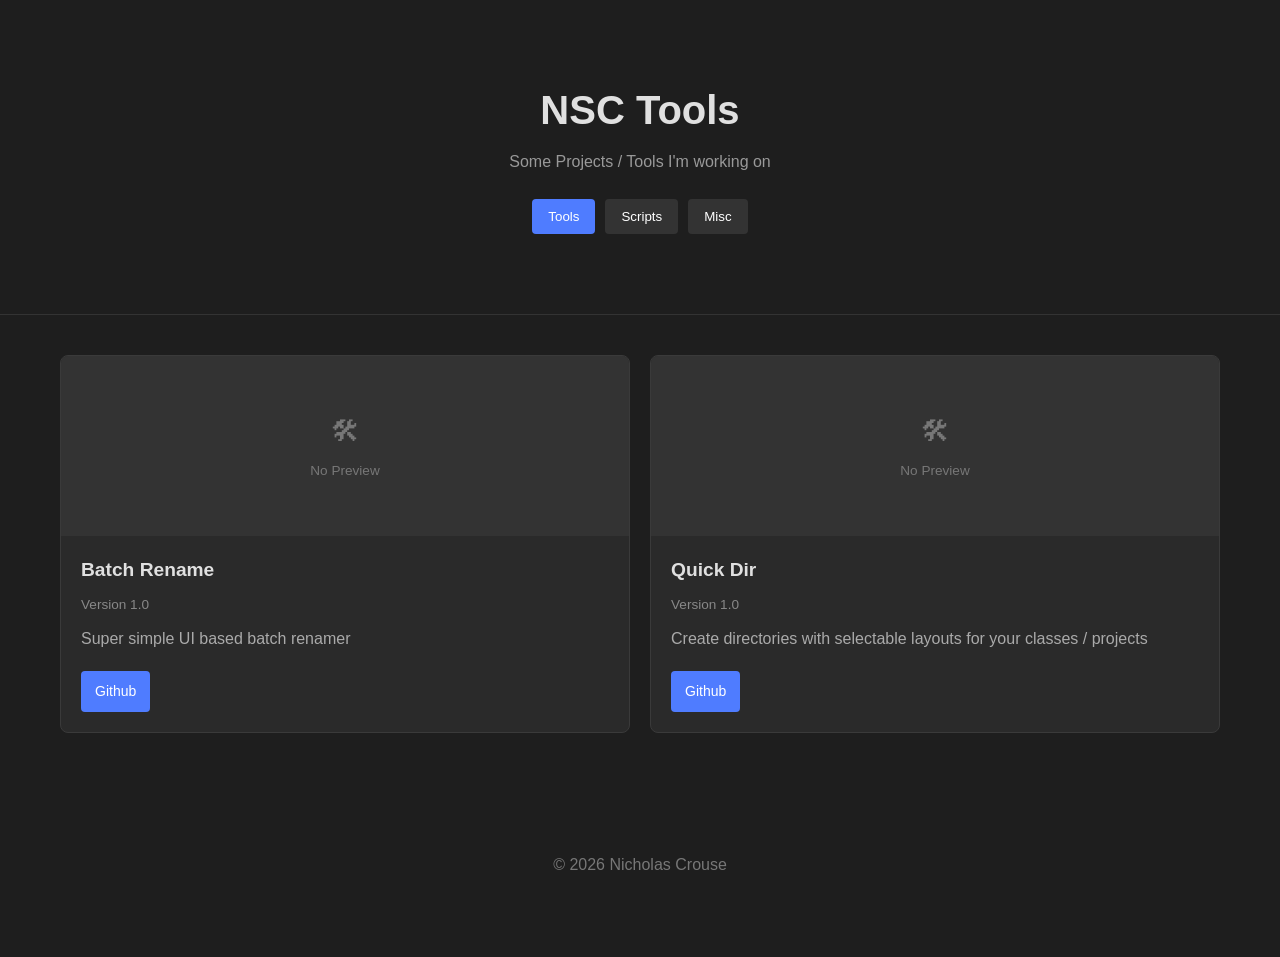
==== commit 2fd9e04c: "fix" ====
--- a/index.html
+++ b/index.html
@@ -17,7 +17,7 @@
 
     <link
         rel="stylesheet"
-        href="css/styles.css">
+        href="styles.css">
 
 </head>
 
@@ -185,7 +185,7 @@
          JAVASCRIPT
     =========================================== -->
 
-    <script src="js/script.js"></script>
+    <script src="script.js"></script>
 
 </body>
 
--- a/styles.css
+++ b/styles.css
@@ -0,0 +1,463 @@
+/*==================================================
+    NSC TOOLS
+==================================================*/
+
+.project-version {
+
+    color: #888;
+
+    font-size: 0.85rem;
+
+    margin-bottom: 12px;
+
+}
+.project-links {
+
+    display: flex;
+
+    flex-wrap: wrap;
+
+    gap: 10px;
+
+}
+.script-media,
+.tool-media {
+
+    display: flex;
+
+    align-items: center;
+
+    justify-content: center;
+
+}
+.image-placeholder {
+
+    width: 100%;
+    height: 180px;
+
+    display: flex;
+    flex-direction: column;
+    align-items: center;
+    justify-content: center;
+    gap: 8px;
+
+    background: #333;
+    color: #777;
+
+}
+.placeholder-icon {
+
+    font-size: 1.8rem;
+
+}
+.placeholder-text {
+
+    font-size: 0.85rem;
+
+}
+/*==================================================
+    RESET
+==================================================*/
+
+* {
+    margin: 0;
+    padding: 0;
+    box-sizing: border-box;
+}
+
+html {
+    scroll-behavior: smooth;
+}
+
+body {
+
+    background: #1e1e1e;
+    color: #e0e0e0;
+
+    font-family: Arial,Helvetica,sans-serif;
+    line-height: 1.5;
+
+}
+
+/*==================================================
+    LAYOUT
+==================================================*/
+
+.container {
+
+    max-width: 1200px;
+
+    margin: 40px auto;
+    padding: 0 20px;
+
+}
+
+.hidden {
+
+    display: none;
+
+}
+
+.section-title {
+
+    font-size: 1.4rem;
+    margin-bottom: 20px;
+
+}
+
+/*==================================================
+    HEADER
+==================================================*/
+
+header {
+
+    text-align: center;
+
+    padding: 40px 20px;
+
+    border-bottom: 1px solid #333;
+
+}
+
+header h1 {
+
+    font-size: 2.5rem;
+    margin-bottom: 10px;
+
+}
+
+header p {
+
+    color: #999;
+
+}
+
+/*==================================================
+    NAVIGATION
+==================================================*/
+
+nav {
+
+    margin-top: 25px;
+
+    display: flex;
+    justify-content: center;
+    flex-wrap: wrap;
+    gap: 10px;
+
+}
+
+.tab-btn {
+
+    padding: 10px 16px;
+
+    border: none;
+    border-radius: 4px;
+
+    background: #333;
+
+    color: white;
+
+    cursor: pointer;
+
+    transition: 0.2s;
+
+}
+
+.tab-btn:hover {
+
+    background: #444;
+
+}
+
+.tab-btn.active {
+
+    background: #4f7cff;
+
+}
+
+/*==================================================
+    GRID
+==================================================*/
+
+.tools-grid {
+
+    display: grid;
+
+    grid-template-columns: repeat(auto-fit,minmax(280px,1fr));
+
+    gap: 20px;
+
+}
+
+/*==================================================
+    COMMON CARDS
+==================================================*/
+
+.script-card,
+.tool-card {
+
+    background: #2a2a2a;
+
+    border: 1px solid #3a3a3a;
+
+    border-radius: 8px;
+
+    overflow: hidden;
+
+    transition: 0.15s;
+
+}
+
+.script-card:hover,
+.tool-card:hover {
+
+    border-color: #4f7cff;
+
+    transform: translateY(-2px);
+
+}
+
+/*==================================================
+    TOOL CARDS
+==================================================*/
+
+.tool-image {
+
+    width: 100%;
+    height: 180px;
+
+    object-fit: cover;
+
+    background: #333;
+
+}
+
+.tool-content {
+
+    padding: 20px;
+
+}
+
+.tool-content h2 {
+
+    margin-bottom: 10px;
+
+    font-size: 1.2rem;
+
+}
+
+.tool-content p {
+
+    color: #aaa;
+
+    margin-bottom: 20px;
+
+}
+
+/*==================================================
+    SCRIPT CARDS
+==================================================*/
+
+.script-card {
+
+    display: flex;
+
+    align-items: center;
+
+    gap: 18px;
+
+    padding: 18px;
+
+}
+
+.script-info {
+
+    flex: 1;
+
+}
+
+.script-info h2 {
+
+    margin-bottom: 8px;
+
+    font-size: 1.15rem;
+
+}
+
+.script-info p {
+
+    color: #aaa;
+
+    margin-bottom: 16px;
+
+}
+
+/*==================================================
+    ICON STACK
+==================================================*/
+
+.script-icon-stack {
+
+    position: relative;
+
+    width: 72px;
+    height: 72px;
+
+    flex-shrink: 0;
+
+}
+
+.script-icon {
+
+    position: absolute;
+
+    width: 56px;
+    height: 56px;
+
+    object-fit: cover;
+
+    border-radius: 10px;
+
+    border: 1px solid #444;
+
+    background: #353535;
+
+    box-shadow: 0 2px 8px rgba(0,0,0,.35);
+
+    image-rendering: pixelated;
+
+}
+
+/*========== ONE ICON ==========*/
+
+.stack-1 .script-icon:nth-child(1) {
+
+    left: 8px;
+    top: 8px;
+
+}
+
+/*========== TWO ICONS ==========*/
+
+.stack-2 .script-icon:nth-child(1) {
+
+    left: 0;
+    top: 0;
+
+}
+
+.stack-2 .script-icon:nth-child(2) {
+
+    left: 20px;
+    top: 20px;
+
+}
+
+/*========== THREE ICONS ==========*/
+
+.stack-3 .script-icon:nth-child(1) {
+
+    left: 0;
+    top: 0;
+
+}
+
+.stack-3 .script-icon:nth-child(2) {
+
+    left: 10px;
+    top: 10px;
+
+}
+
+.stack-3 .script-icon:nth-child(3) {
+
+    left: 20px;
+    top: 20px;
+
+}
+
+/*==================================================
+    BUTTONS
+==================================================*/
+
+.buttons,
+.script-buttons {
+
+    display: flex;
+
+    gap: 10px;
+
+}
+
+.btn {
+
+    text-decoration: none;
+
+    padding: 10px 14px;
+
+    border-radius: 4px;
+
+    background: #444;
+
+    color: white;
+
+    font-size: 14px;
+
+    transition: 0.2s;
+
+}
+
+.btn:hover {
+
+    background: #555;
+
+}
+
+.btn-primary {
+
+    background: #4f7cff;
+
+}
+
+.btn-primary:hover {
+
+    background: #648cff;
+
+}
+
+/*==================================================
+    FOOTER
+==================================================*/
+
+footer {
+
+    padding: 40px;
+
+    text-align: center;
+
+    color: #777;
+
+}
+
+/*==================================================
+    RESPONSIVE
+==================================================*/
+
+@media (max-width:700px) {
+
+    .script-card {
+
+        flex-direction: column;
+
+        align-items: flex-start;
+
+    }
+
+    .script-icon-stack {
+
+        margin-bottom: 8px;
+
+    }
+
+}
